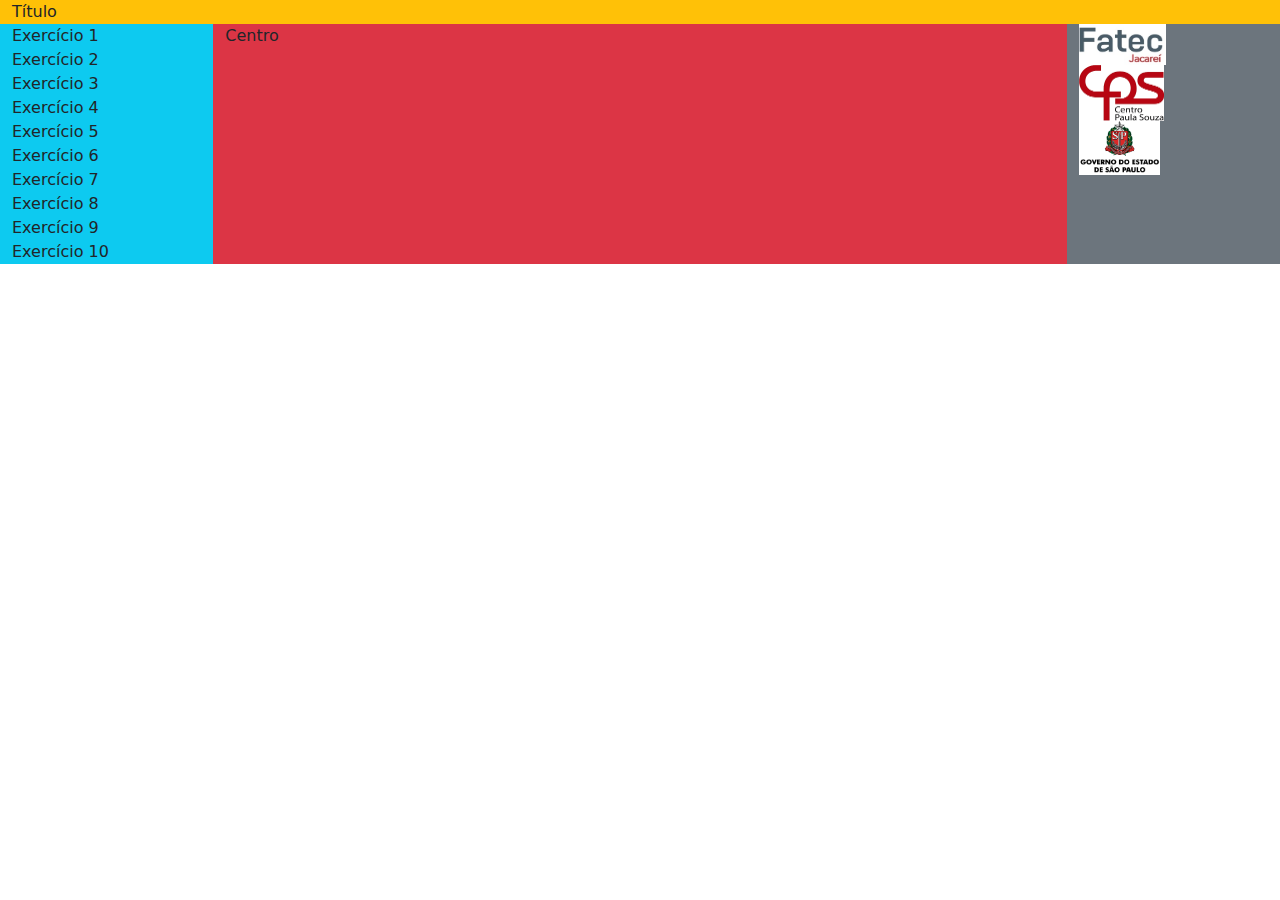
==== Boorstrap/ex02.html @ b3f45464 "alteração" ====
<!DOCTYPE html>
<html lang="pt-BR">
  <head>
    <meta charset="utf-8" />
    <meta name="viewport" content="width=device-width, initial-scale=1" />
    <title>Exercício 2</title>
    <link
      href="https://cdn.jsdelivr.net/npm/bootstrap@5.3.0-alpha3/dist/css/bootstrap.min.css"
      rel="stylesheet"
    />
    <script src="https://cdn.jsdelivr.net/npm/bootstrap@5.3.0-alpha3/dist/js/bootstrap.bundle.min.js"></script>
  </head>
  <body>
    <div class=" container-fluid bg-warning">
      <div class="row">
        <div class="col">Título</div>
          <div>
            <div class= "row">
        <div class="col-md-2 col-lg-2 bg-info">
          <div>Exercício 1</div>
          <div>Exercício 2</div>
          <div>Exercício 3</div>
          <div>Exercício 4</div>
          <div>Exercício 5</div>
          <div>Exercício 6</div>
          <div>Exercício 7</div>
          <div>Exercício 8</div>
          <div>Exercício 9</div>
          <div>Exercício 10</div>
        </div>
        <div class="col bg-danger">Centro</div>
        <div class="col-md-2 col-lg-2 bg-secondary">
          <div>
            <div>
              <img src="./imagens/Fatec.png" alt="" width="87" height="41" />
            </div>
            <div>
              <img src="./imagens/CPS.png" alt="" width="85" height="56" />
            </div>
            <div>
              <img src="./imagens/Brasao.png" alt="" width="81" height="54" />
            </div>
          </div>
        </div>
      </div>
    </div>
  </body>
</html>
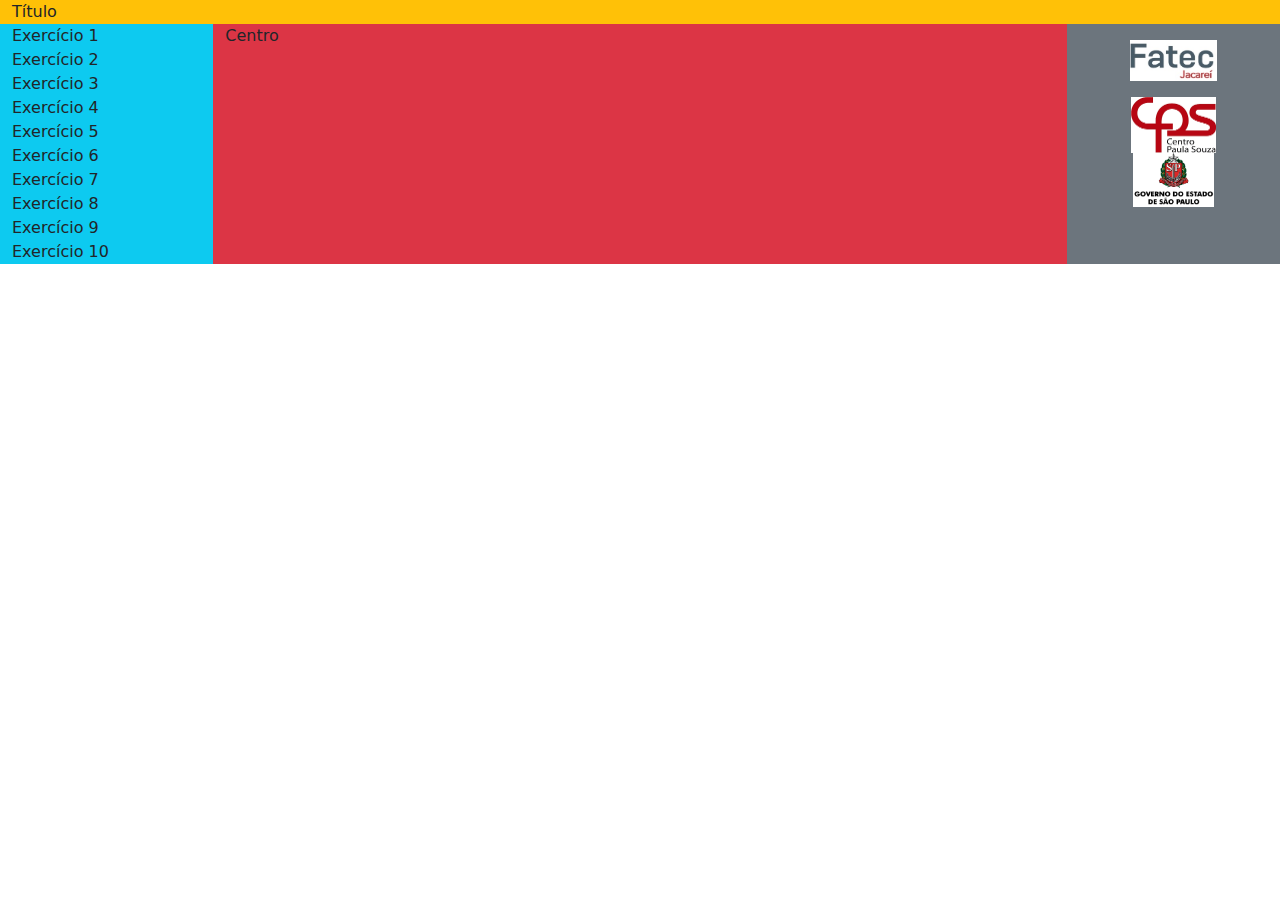
==== commit 32d384da: "centralização das imagens" ====
--- a/Boorstrap/ex02.html
+++ b/Boorstrap/ex02.html
@@ -30,8 +30,8 @@
         </div>
         <div class="col bg-danger">Centro</div>
         <div class="col-md-2 col-lg-2 bg-secondary">
-          <div>
-            <div>
+          <div class= "row text-center">
+            <div class=" col-4 col-lg-12 py-2 py-lg-3 my auto">
               <img src="./imagens/Fatec.png" alt="" width="87" height="41" />
             </div>
             <div>
